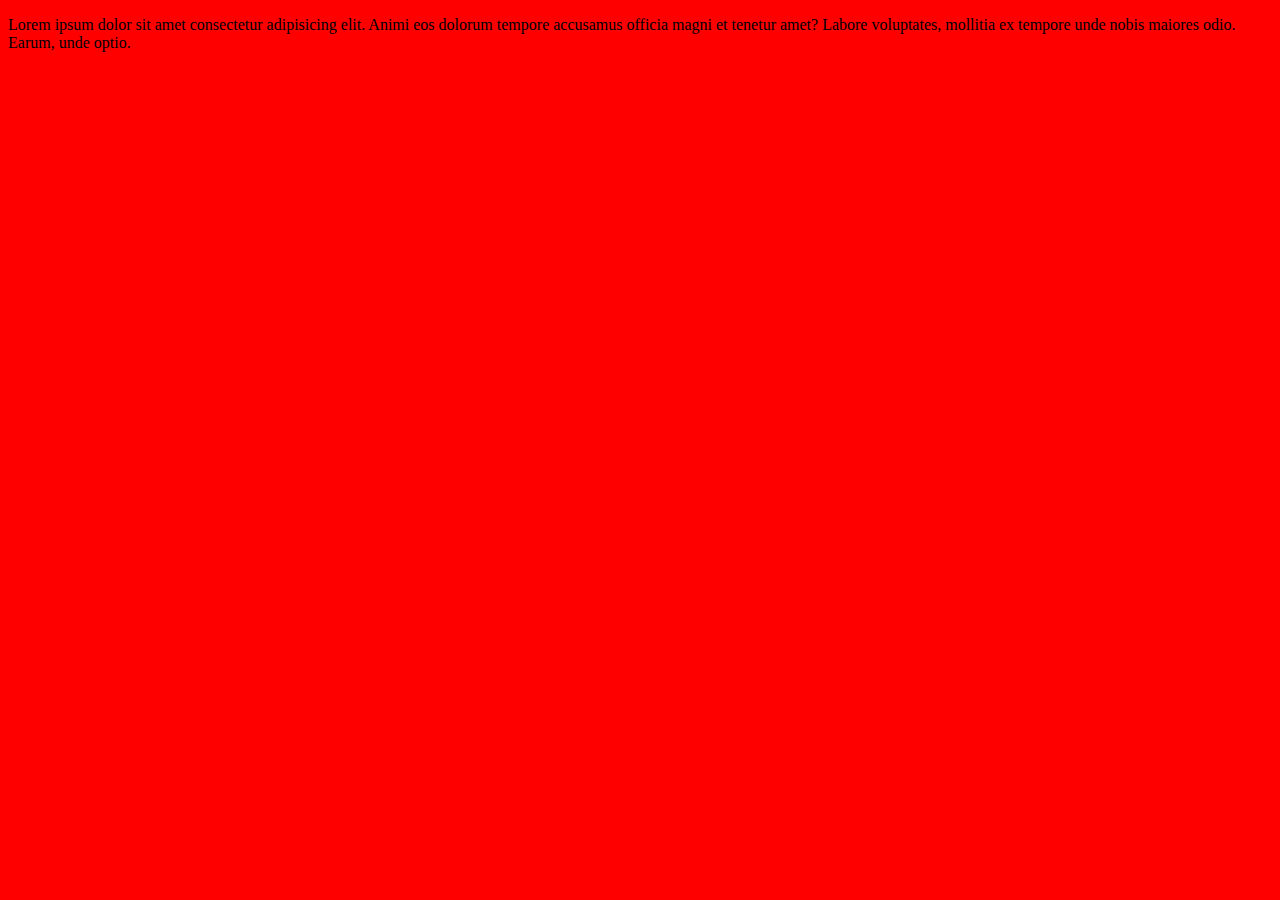
==== PADRAO EXERCICIOS/index.html @ 81fe63df "modelo exercicio" ====
<!DOCTYPE html>
<html lang="pt-BR">
<head>
    <meta charset="UTF-8">
    <meta name="viewport" content="width=device-width, initial-scale=1.0">
    <meta http-equiv="X-UA-Compatible" content="ie=edge">
    <title>Exercicios</title>
    <link rel="stylesheet" href="./assets/css/style.css">
</head>
<body>
    <section class="container">
        <p>Lorem ipsum dolor sit amet consectetur adipisicing elit. Animi eos dolorum tempore accusamus officia magni et tenetur amet? Labore voluptates, mollitia ex tempore unde nobis maiores odio. Earum, unde optio.</p>
        <form action="">
        </form>
    </section>
    <script src="./assets/js/script.js"></script>
</body>
</html>
---- PADRAO EXERCICIOS/assets/css/style.css ----
body {
    background-color: red;
}
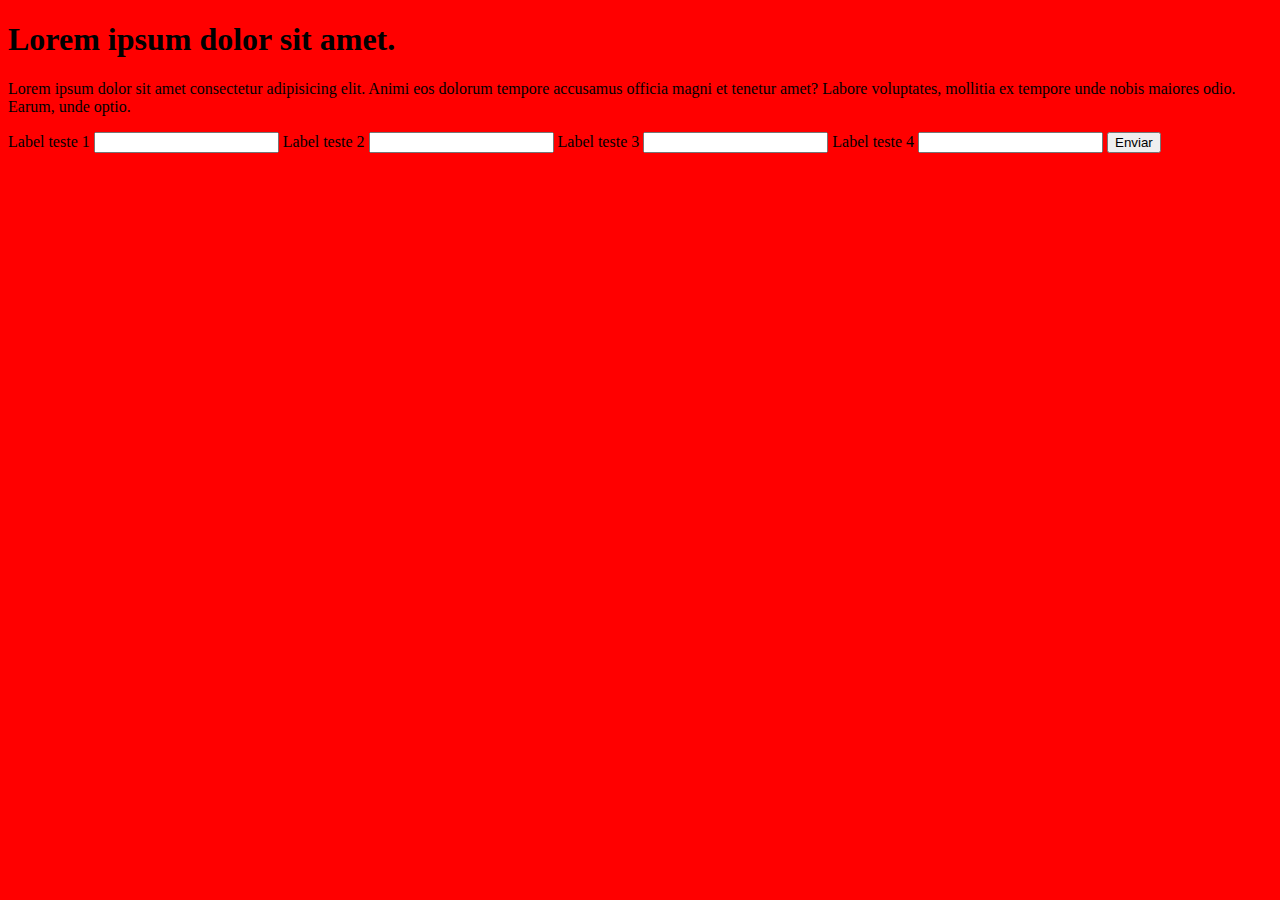
==== commit 16b117e3: "aula 21.02" ====
--- a/PADRAO EXERCICIOS/index.html
+++ b/PADRAO EXERCICIOS/index.html
@@ -1,5 +1,6 @@
 <!DOCTYPE html>
 <html lang="pt-BR">
+
 <head>
     <meta charset="UTF-8">
     <meta name="viewport" content="width=device-width, initial-scale=1.0">
@@ -7,12 +8,35 @@
     <title>Exercicios</title>
     <link rel="stylesheet" href="./assets/css/style.css">
 </head>
+
 <body>
     <section class="container">
-        <p>Lorem ipsum dolor sit amet consectetur adipisicing elit. Animi eos dolorum tempore accusamus officia magni et tenetur amet? Labore voluptates, mollitia ex tempore unde nobis maiores odio. Earum, unde optio.</p>
+        <h1>Lorem ipsum dolor sit amet.</h1>
+
+        <p>
+            Lorem ipsum dolor sit amet consectetur adipisicing elit. Animi eos dolorum tempore accusamus officia magni
+            et tenetur amet? Labore voluptates, mollitia ex tempore unde nobis maiores odio. Earum, unde optio.
+        </p>
+
         <form action="">
+            <label for="input-teste1">Label teste 1</label>
+            <input type="text" id="input-teste1">
+
+            <label for="input-teste2">Label teste 2</label>
+            <input type="password" id="input-teste2">
+
+            <label for="input-teste3">Label teste 3</label>
+            <input type="email" id="input-teste3">
+
+            <label for="input-teste4">Label teste 4</label>
+            <input type="number" id="input-teste4">
+
+            <button>Enviar</button>
         </form>
+
     </section>
+
     <script src="./assets/js/script.js"></script>
 </body>
+
 </html>